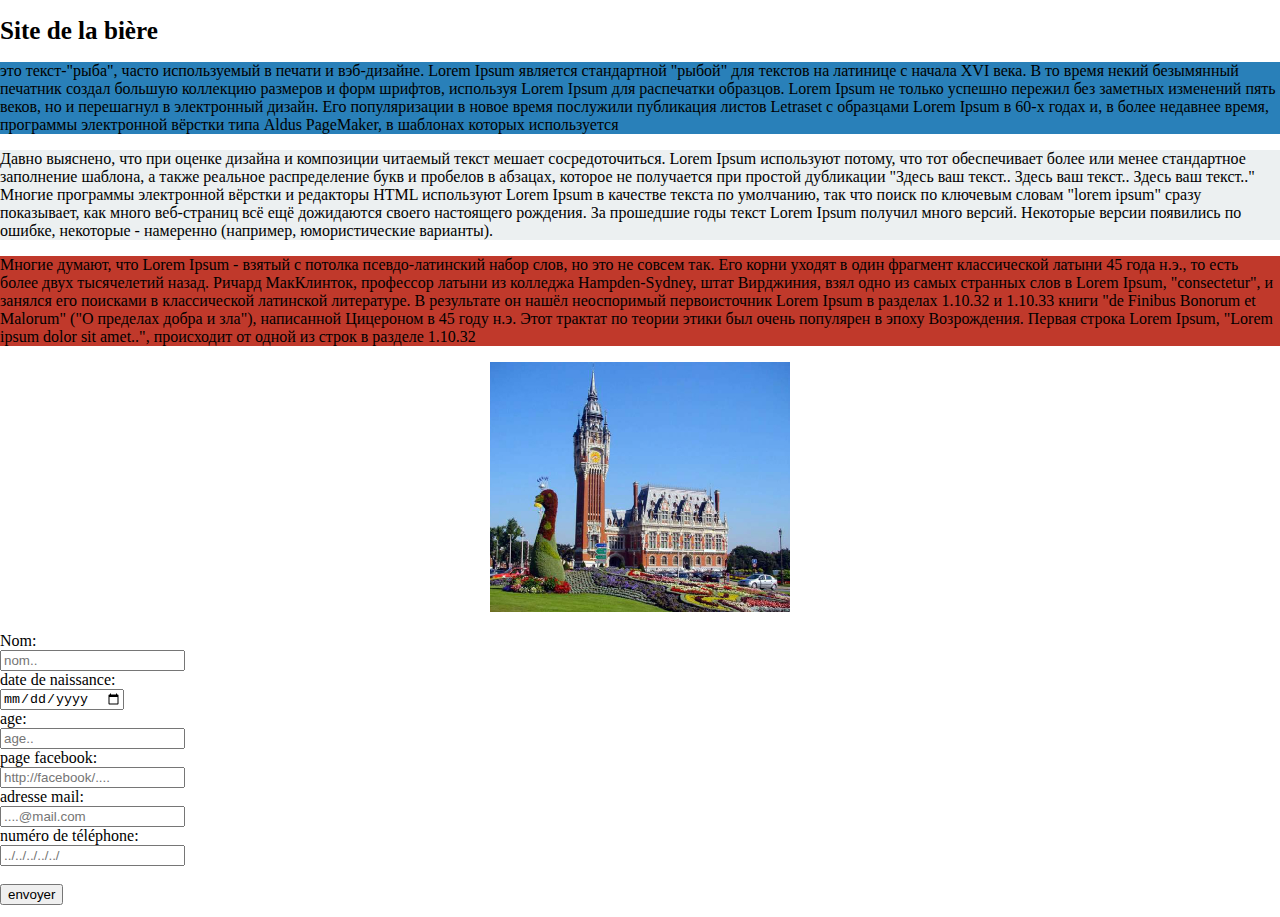
==== TP1/index.html @ 3c9882cc "binouze" ====
<!doctype html>
<html lang="fr">
	<head>
		 <meta charset="utf-8">
		 <meta name="viewport" content="width=device-width, initial-scale=1.0, shrink-to-fit=no">
		 <title>M4105C : Un super module</title>
		 <link rel="stylesheet" href="css/style.css">
		 <link rel="icon" type="image/png" href="img/flavicon.jpg"/>
		  <link rel="stylesheet" media="screen and (max-width:340px)" href="css/mobile.css" type="text/css"/>
	</head>
	<body>
		<h1> Site de la bière </h1>
		<p style="background-color : #2980b9"> это текст-"рыба", часто используемый в печати и вэб-дизайне. 
		Lorem Ipsum является стандартной "рыбой" для текстов на латинице с начала XVI 
		века. В то время некий безымянный печатник создал большую коллекцию размеров 
		и форм шрифтов, используя Lorem Ipsum для распечатки образцов. Lorem Ipsum 
		не только успешно пережил без заметных изменений пять веков, но и перешагнул 
		в электронный дизайн. Его популяризации в новое время послужили публикация 
		листов Letraset с образцами Lorem Ipsum в 60-х годах и, в более недавнее 
		время, программы электронной вёрстки типа Aldus PageMaker, в шаблонах которых 
		используется 
		</p>
		<p style="background-color : #ecf0f1">Давно выяснено, что при оценке дизайна и композиции читаемый
		текст мешает сосредоточиться. Lorem Ipsum используют потому, 
		что тот обеспечивает более или менее стандартное заполнение шаблона, 
		а также реальное распределение букв и пробелов в абзацах, которое не 
		получается при простой дубликации "Здесь ваш текст.. Здесь ваш текст.. 
		Здесь ваш текст.." Многие программы электронной вёрстки и редакторы HTML 
		используют Lorem Ipsum в качестве текста по умолчанию, так что поиск по 
		ключевым словам "lorem ipsum" сразу показывает, как много веб-страниц всё 
		ещё дожидаются своего настоящего рождения. За прошедшие годы текст Lorem 
		Ipsum получил много версий. Некоторые версии появились по ошибке, некоторые -
		намеренно (например, юмористические варианты).
		</p>
		<p style="background-color : #c0392b">Многие думают, что Lorem Ipsum - взятый с потолка псевдо-латинский 
		набор слов, но это не совсем так. Его корни уходят в один фрагмент 
		классической латыни 45 года н.э., то есть более двух тысячелетий назад. 
		Ричард МакКлинток, профессор латыни из колледжа Hampden-Sydney, штат 
		Вирджиния, взял одно из самых странных слов в Lorem Ipsum, "consectetur",
		и занялся его поисками в классической латинской литературе. 
		В результате он нашёл неоспоримый первоисточник Lorem Ipsum в 
		разделах 1.10.32 и 1.10.33 книги "de Finibus Bonorum et Malorum" 
		("О пределах добра и зла"), написанной Цицероном в 45 году н.э. 
		Этот трактат по теории этики был очень популярен в эпоху Возрождения. 
		Первая строка Lorem Ipsum, "Lorem ipsum dolor sit amet..", происходит 
		от одной из строк в разделе 1.10.32
			<br/>
			<center>
				<img src="img/calais.jpg" width="300px" height="250px" />
			</center>
		</p>
		<form method="POST">
			<label> Nom: </label><br>
			<input type="text" name="nom" placeholder="nom.."/><br>
	
			<label> date de naissance: </label><br>
			<input type="date" name="dateN"/><br>

			<label> age: </label><br>
			<input type="number" name="age" placeholder="age.."/><br>
			
			<label> page facebook: </label><br>
			<input type="url" name="facebook" placeholder="http://facebook/...."/><br>
	
			<label> adresse mail: </label><br>
			<input type="email" name="email" placeholder="....@mail.com"/><br>
	
			<label> numéro de téléphone: </label><br>
			<input type="tel" name="numTel" placeholder="../../../../../"/><br><br>
	
			<input type="submit" name="envoyer" value="envoyer"/>
		</form>
	</body>
</html>
---- TP1/css/style.css ----
@viewport {
   width: device-width;
   zoom: 1;
}

@media screen and (max-width: 340px){
	img, table, td, blockquote, code, pre, textarea, input, iframe, object, embed, video {
		max-width: 100%;
	}
}

html { 
	height: 100%; 
	font-size: 16px 
}

body { 
	height: 100%; 
	margin: 0px; 
	padding: 0px 
}

h1 {
	font-size: 1.57rem
}
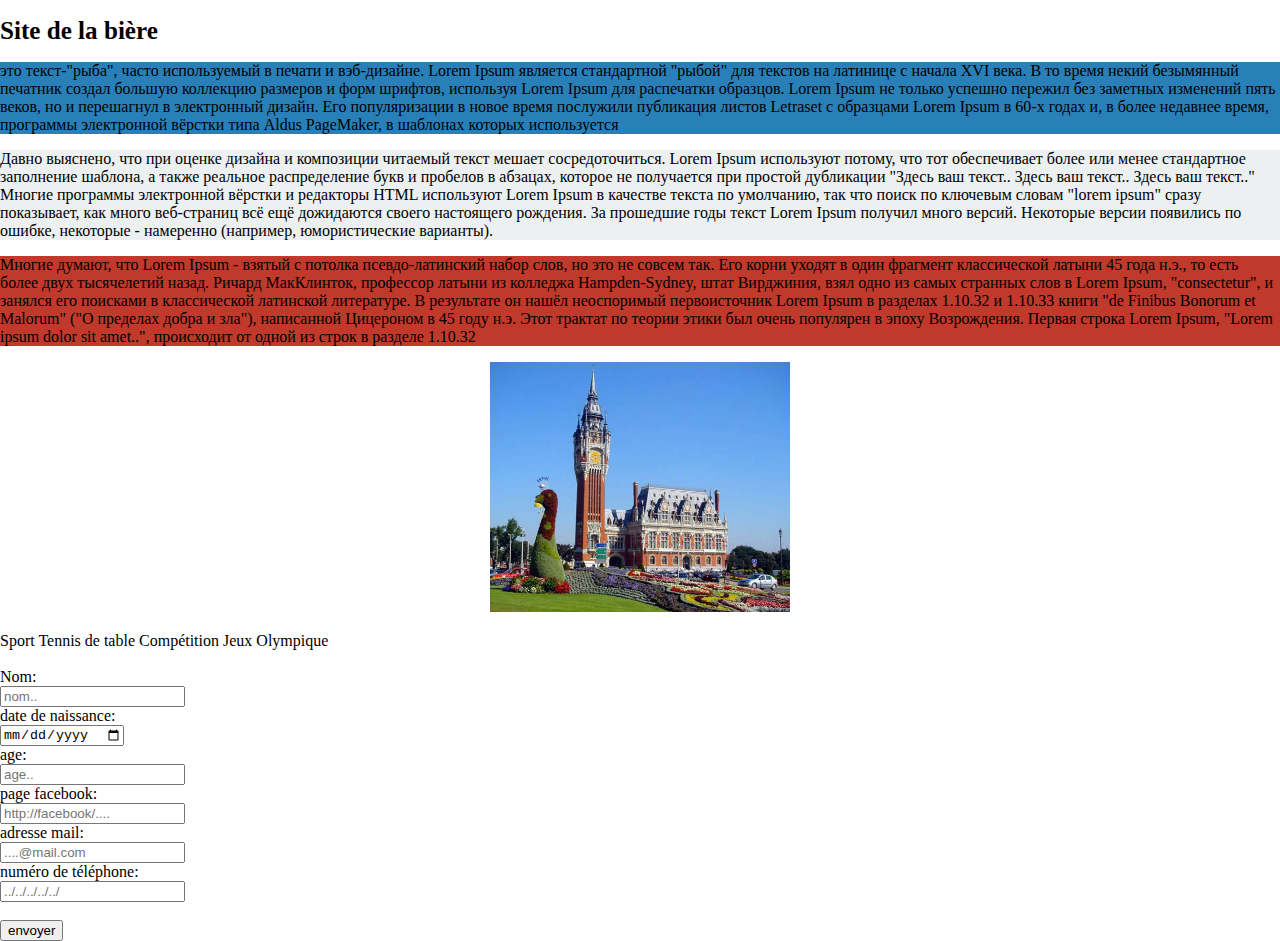
==== commit c93f4c9b: "binouze" ====
--- a/TP1/index.html
+++ b/TP1/index.html
@@ -49,6 +49,18 @@
 				<img src="img/calais.jpg" width="300px" height="250px" />
 			</center>
 		</p>
+		
+		<table>
+			<td>
+				<tr> Sport </tr>
+				<tr> Tennis de table </tr>
+			</td>
+			<td>
+				<tr> Compétition </tr>
+				<tr> Jeux Olympique </tr>
+			</td>
+		</table>
+		
 		<form method="POST">
 			<label> Nom: </label><br>
 			<input type="text" name="nom" placeholder="nom.."/><br>
--- a/TP1/css/style.css
+++ b/TP1/css/style.css
@@ -11,7 +11,7 @@
 
 html { 
 	height: 100%; 
-	font-size: 16px 
+	font-size: 1 rem
 }
 
 body { 
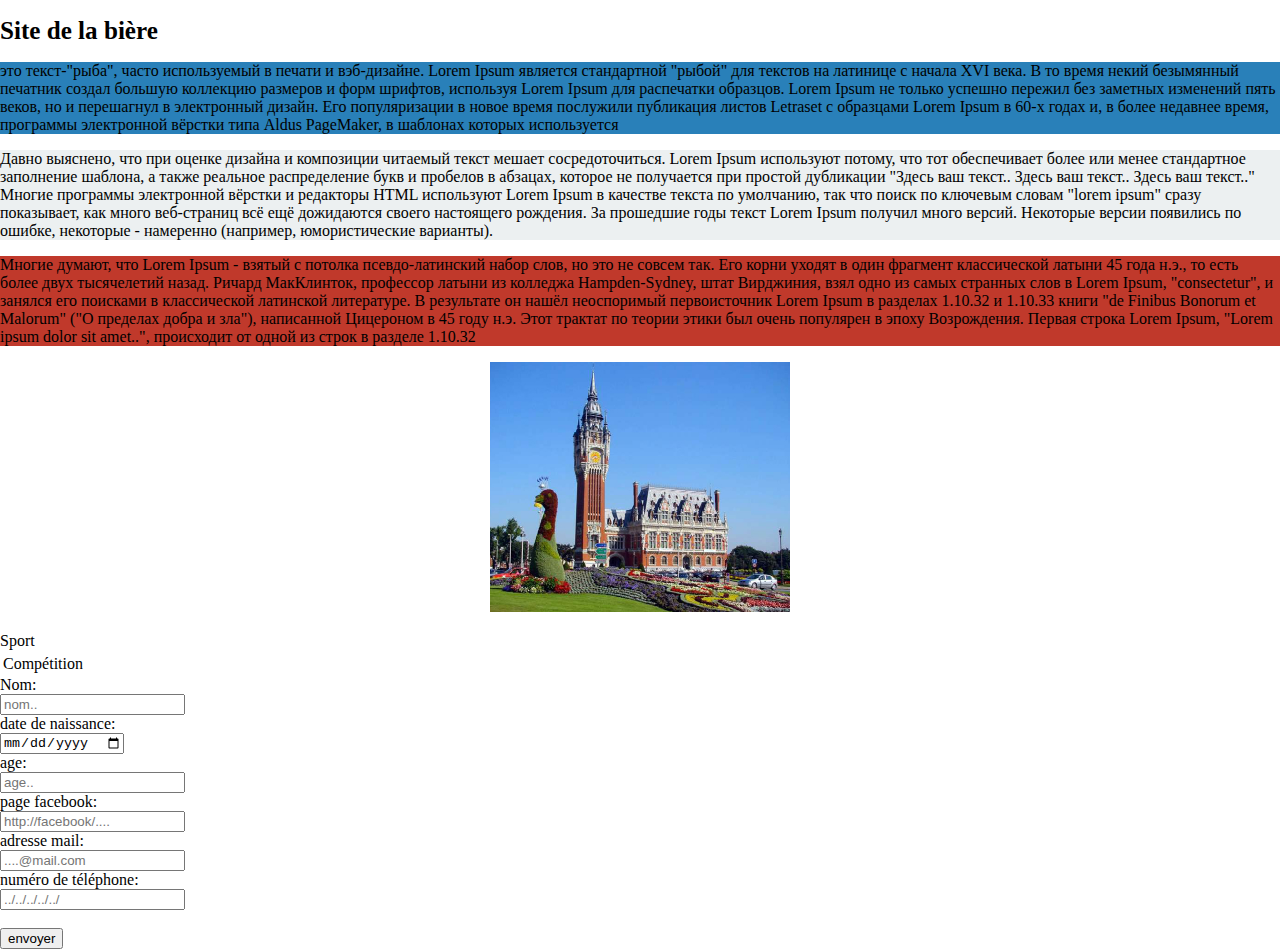
==== commit db531bc7: "binouze" ====
--- a/TP1/index.html
+++ b/TP1/index.html
@@ -51,13 +51,11 @@
 		</p>
 		
 		<table>
+			<tr>
+			Sport
+			</tr>
 			<td>
-				<tr> Sport </tr>
-				<tr> Tennis de table </tr>
-			</td>
-			<td>
-				<tr> Compétition </tr>
-				<tr> Jeux Olympique </tr>
+			Compétition
 			</td>
 		</table>
 		
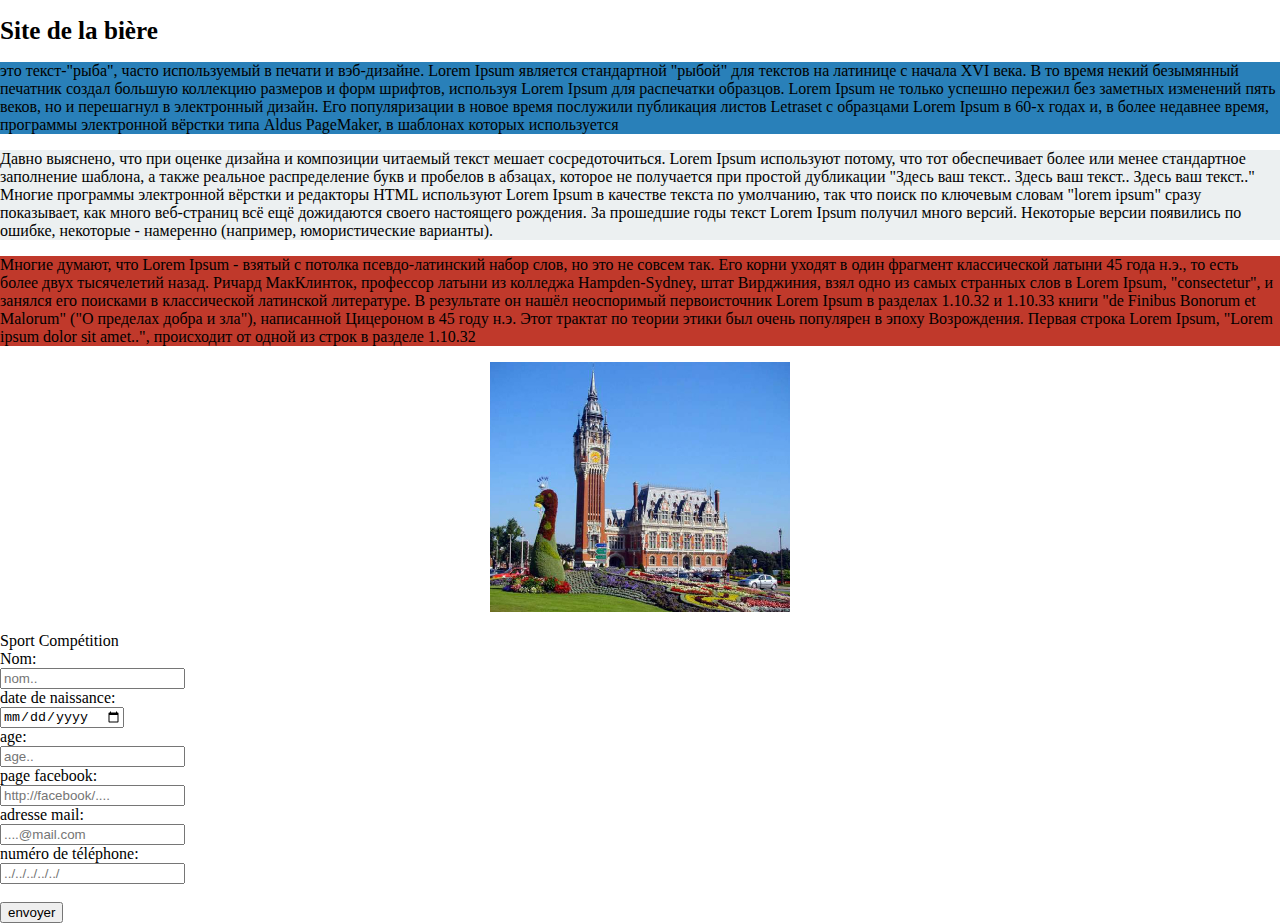
==== commit ed7b65d2: "binouze" ====
--- a/TP1/index.html
+++ b/TP1/index.html
@@ -54,9 +54,9 @@
 			<tr>
 			Sport
 			</tr>
-			<td>
+			<tr>
 			Compétition
-			</td>
+			</tr>
 		</table>
 		
 		<form method="POST">
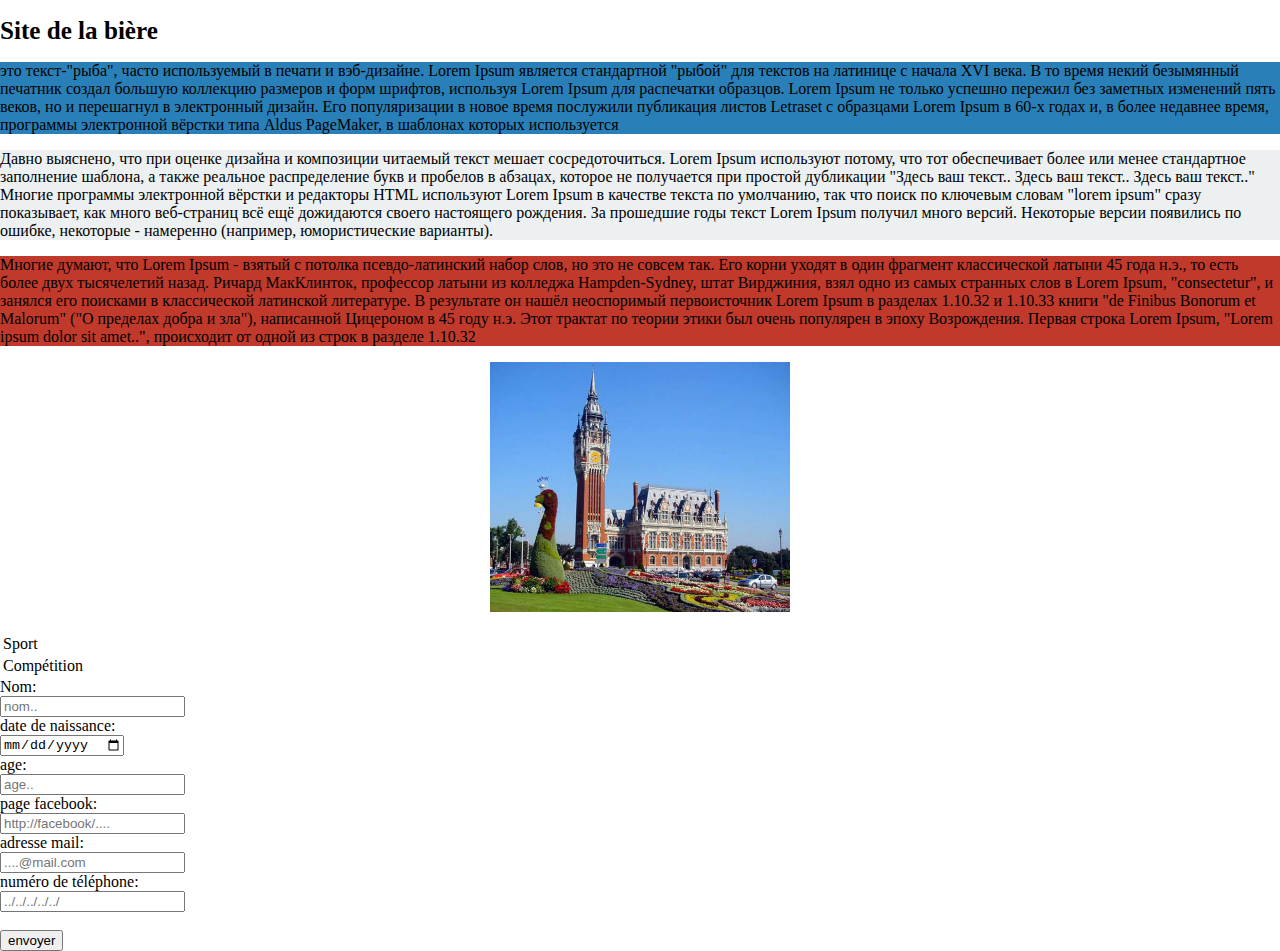
==== commit 3e46f93b: "binouze" ====
--- a/TP1/index.html
+++ b/TP1/index.html
@@ -52,10 +52,10 @@
 		
 		<table>
 			<tr>
-			Sport
+				<td>Sport</td>
 			</tr>
 			<tr>
-			Compétition
+				<td>Compétition</td>
 			</tr>
 		</table>
 		
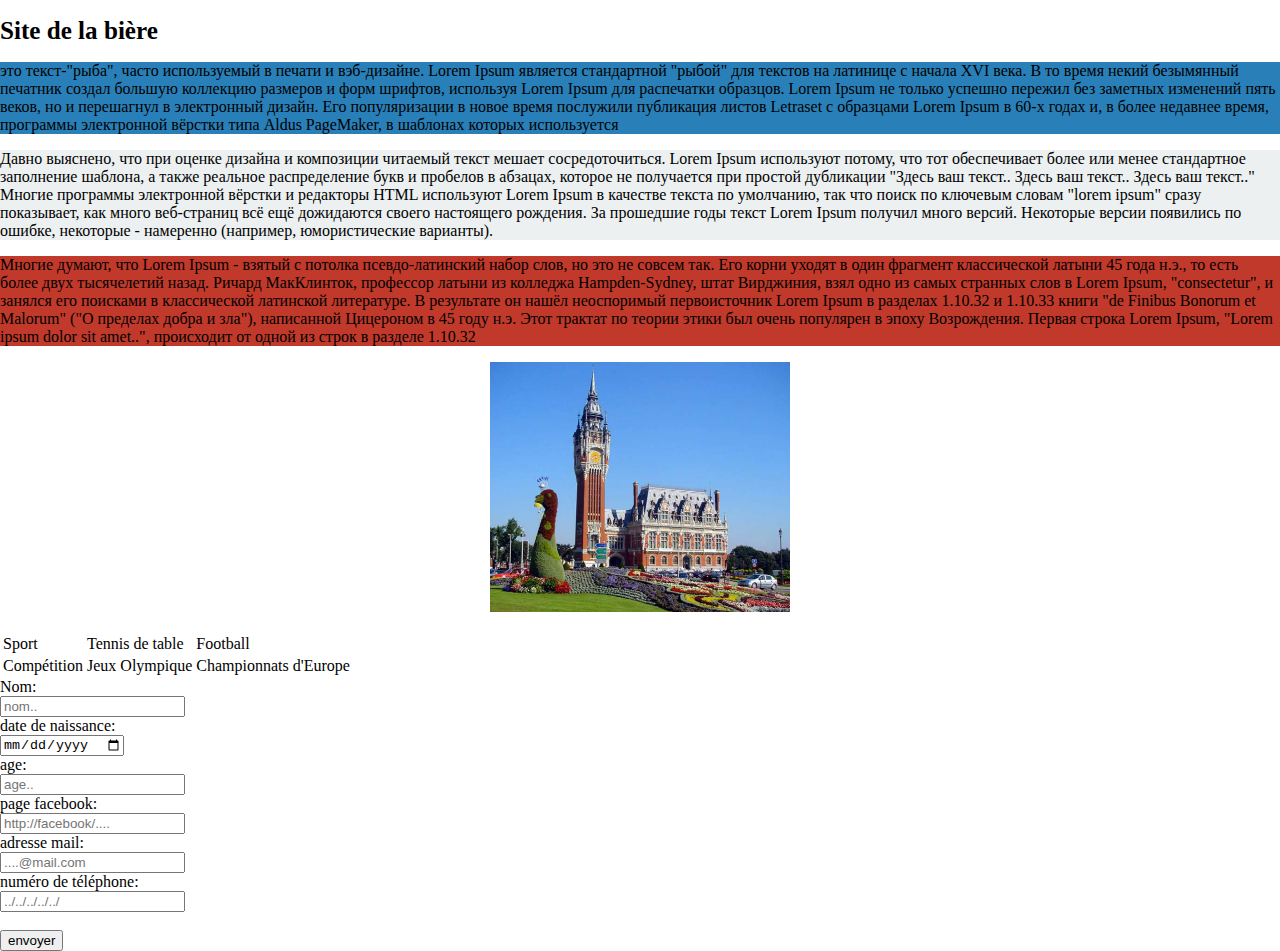
==== commit f284e7c4: "binouze" ====
--- a/TP1/index.html
+++ b/TP1/index.html
@@ -52,10 +52,14 @@
 		
 		<table>
 			<tr>
-				<td>Sport</td>
+				<td> Sport </td>
+				<td> Tennis de table </td>
+				<td> Football </td>
 			</tr>
 			<tr>
-				<td>Compétition</td>
+				<td> Compétition </td>
+				<td> Jeux Olympique </td>
+				<td> Championnats d'Europe </td>
 			</tr>
 		</table>
 		
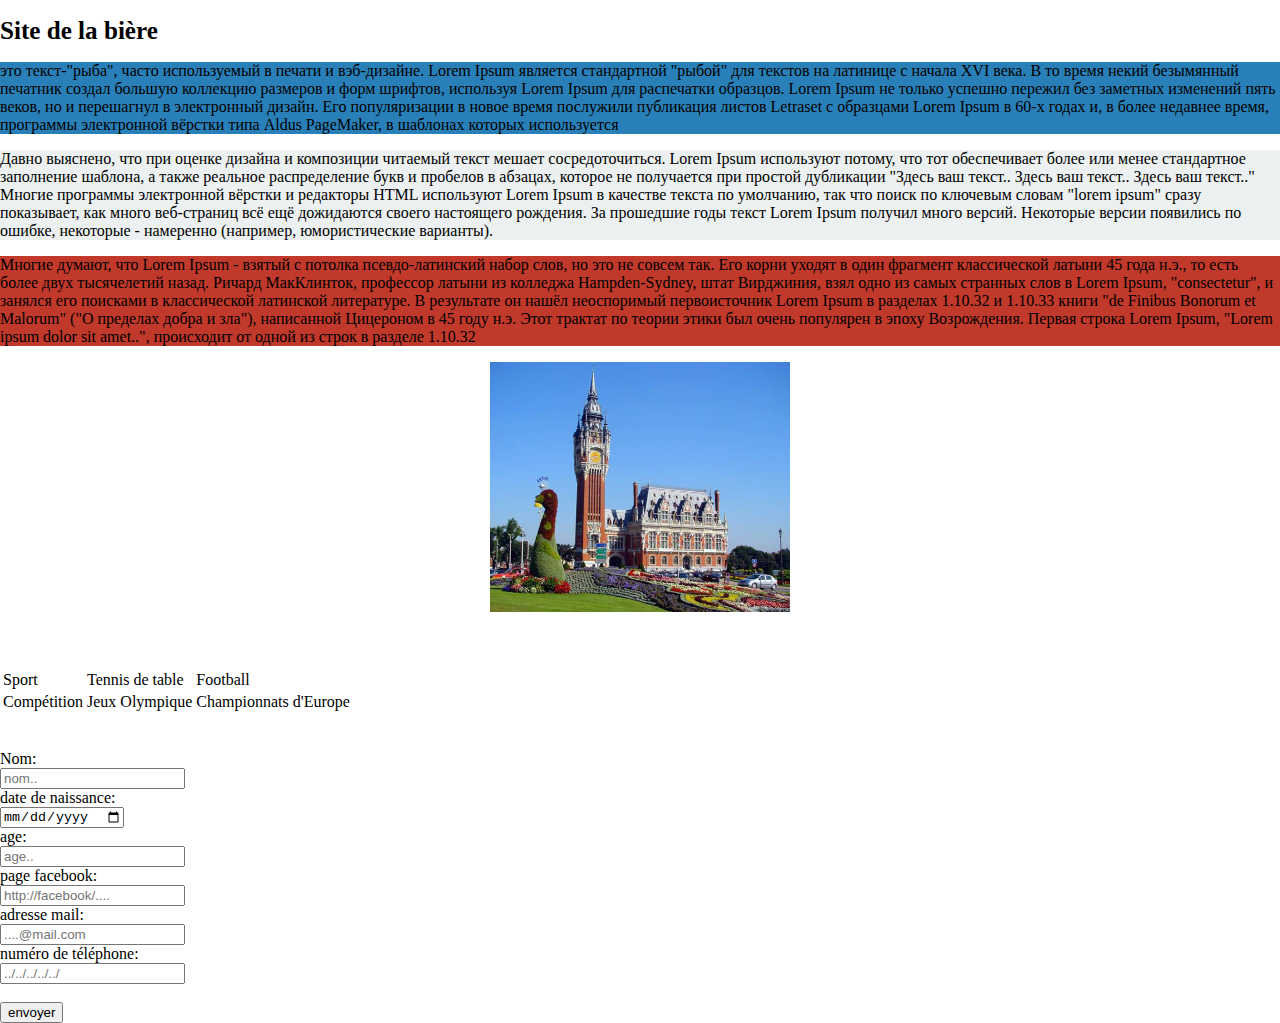
==== commit 7ece2755: "binouze" ====
--- a/TP1/index.html
+++ b/TP1/index.html
@@ -6,7 +6,7 @@
 		 <title>M4105C : Un super module</title>
 		 <link rel="stylesheet" href="css/style.css">
 		 <link rel="icon" type="image/png" href="img/flavicon.jpg"/>
-		  <link rel="stylesheet" media="screen and (max-width:340px)" href="css/mobile.css" type="text/css"/>
+		 <link rel="stylesheet" media="screen and (max-width:340px)" href="css/style.css" type="text/css"/>
 	</head>
 	<body>
 		<h1> Site de la bière </h1>
@@ -61,7 +61,12 @@
 				<td> Jeux Olympique </td>
 				<td> Championnats d'Europe </td>
 			</tr>
+			
+			<br><br>
+			
 		</table>
+		
+		<br> <br>
 		
 		<form method="POST">
 			<label> Nom: </label><br>
